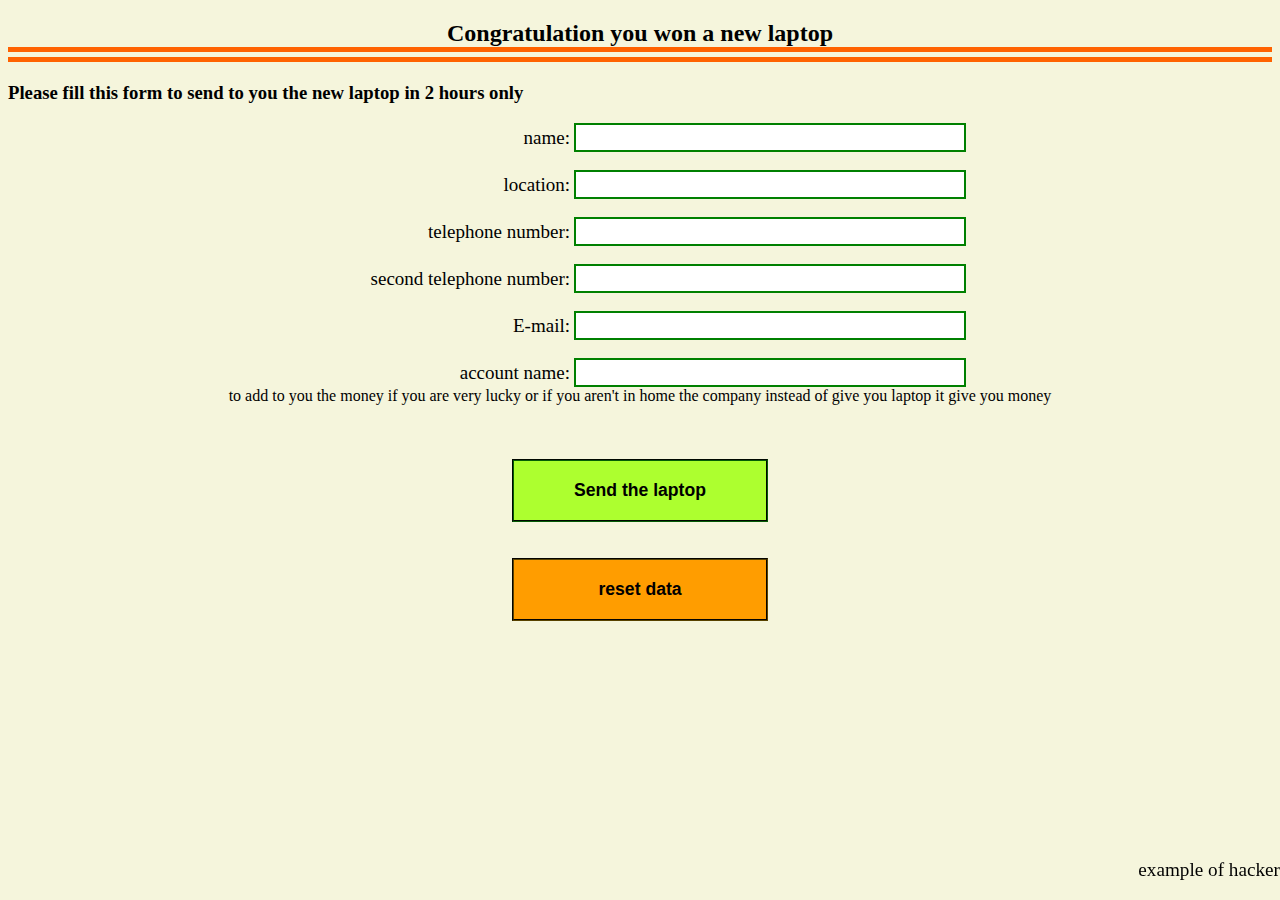
==== hacker_example.html @ 0dbf552d "Add files via upload" ====
<!DOCTYPE html>
<html lang="en">
<head>
    <meta charset="UTF-8">
    <meta name="viewport" content="width=device-width, initial-scale=1.0">
    <link rel="stylesheet" href="hacker_example.css">
    <script src="hacker_example.js"></script>
    <title>Win new Laptop HP</title>
    <link rel="icon" href="teacher_activity1.png" type="image/x-icon">
</head>
<body>
    <h2 id="header">Congratulation you won a new laptop</h2>
    <h3>Please fill this form to send to you the new laptop in 2 hours only</h3>

    <form action="hacker_example2.html" method="get">
        <label for="name">name:</label>
        <input type="text" id="name" class="input" max="20" min="5" required>
        <br><br>

        <label for="location">location:</label>
        <input type="text" id="location" class="input" max="30" min="10" required>
        <br><br>

        <label for="telephone_number">telephone number:</label>
        <input type="tel" id="telephone_number" class="input" minlength="10" maxlength="15" required pattern="[0-9]{10,15}">
        <br><br>

        <label for="second_telephone_number">second telephone number:</label>
        <input type="tel" id="second_telephone_number" class="input" minlength="10" maxlength="15" required pattern="[0-9]{10,15}">
        <br><br>

        <label for="email">E-mail:</label>
        <input type="email" id="email" class="input" min="3" max="30" required>
        <br><br>

        <label for="bank_account_name">account name:</label>
        <input type="text" id="bank_account_name" class="input" min="3" max="30" required>
        <br>
        <span>to add to you the money 
            if you are very lucky or if you aren't in home the company instead of give you laptop it give you money
        </span>
        <br><br><br><br>

        <button type="submit" id="sumbit">Send the laptop</button>
        <br><br><br>

        <button type="reset" id="reset">reset data</button>
    </form>
    
    <p id="example_of_hacker">example of hacker</p>
</body>
</html>
---- hacker_example.css ----
body{
    background-color: beige;
}
#header{
    text-align: center;
    border-bottom: 15px double rgb(255, 98, 0);
}

form{
    text-align: center;
}

.input{
    width: 30vw;
    font-size: 20px;
    border: 2px solid green;
}

label{
    display: inline-block;
    width: 20vw;
    font-size: 19px;
    text-align: right;
}

#sumbit{
    background-color: greenyellow;
    border: 2px groove rgb(5, 92, 5);
    min-height: 7vh;
    max-height: 15vh;
    min-width: 20vw;
    max-width: 30vw;
    font-weight: bold;
    font-size: 1.1em;
}

#reset{
    background-color: rgb(255, 157, 0);
    border: 2px groove rgb(89, 67, 0);
    min-height: 7vh;
    max-height: 15vh;
    min-width: 20vw;
    max-width: 30vw;
    font-weight: bold;
    font-size: 1.1em;
}

#example_of_hacker{
    position: fixed;
    bottom: 0;
    right:0;
    font-size: larger;
}
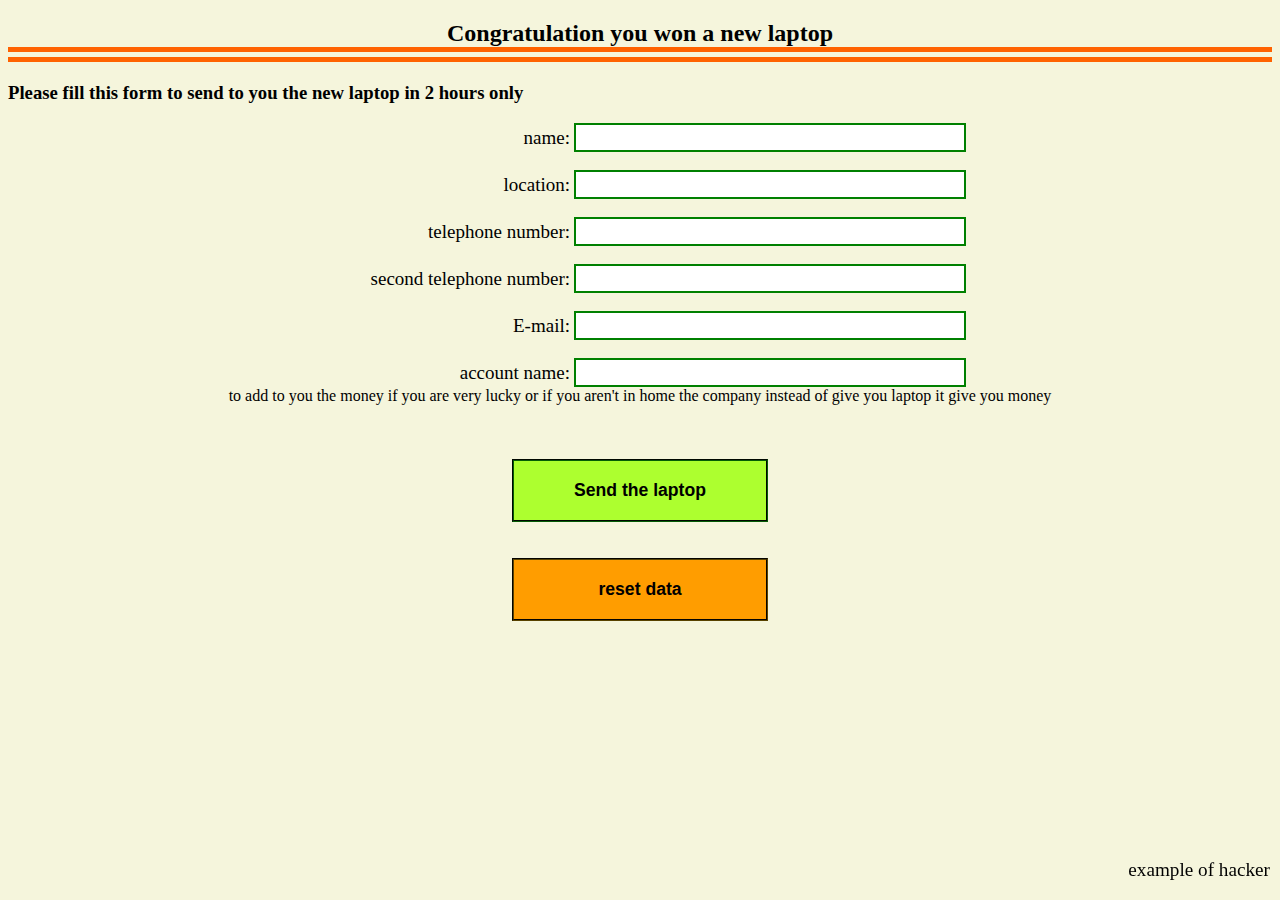
==== commit cc9ae78e: "Update hacker_example.html" ====
--- a/hacker_example.html
+++ b/hacker_example.html
@@ -14,11 +14,11 @@
 
     <form action="hacker_example2.html" method="get">
         <label for="name">name:</label>
-        <input type="text" id="name" class="input" max="20" min="5" required>
+        <input type="text" id="name" class="input" maxlength="20" minlength="5" required>
         <br><br>
 
         <label for="location">location:</label>
-        <input type="text" id="location" class="input" max="30" min="10" required>
+        <input type="text" id="location" class="input" maxlength="30" minlength="10" required>
         <br><br>
 
         <label for="telephone_number">telephone number:</label>
@@ -30,11 +30,11 @@
         <br><br>
 
         <label for="email">E-mail:</label>
-        <input type="email" id="email" class="input" min="3" max="30" required>
+        <input type="email" id="email" class="input" minlength="3" maxlength="30" required>
         <br><br>
 
         <label for="bank_account_name">account name:</label>
-        <input type="text" id="bank_account_name" class="input" min="3" max="30" required>
+        <input type="text" id="bank_account_name" class="input" minlength="3" maxlength="30" required>
         <br>
         <span>to add to you the money 
             if you are very lucky or if you aren't in home the company instead of give you laptop it give you money
@@ -49,4 +49,4 @@
     
     <p id="example_of_hacker">example of hacker</p>
 </body>
-</html>+</html>
--- a/hacker_example.css
+++ b/hacker_example.css
@@ -17,6 +17,7 @@
 }
 
 label{
+    text-wrap: nowrap;
     display: inline-block;
     width: 20vw;
     font-size: 19px;
@@ -48,6 +49,6 @@
 #example_of_hacker{
     position: fixed;
     bottom: 0;
-    right:0;
+    right:10px;
     font-size: larger;
-}+}
